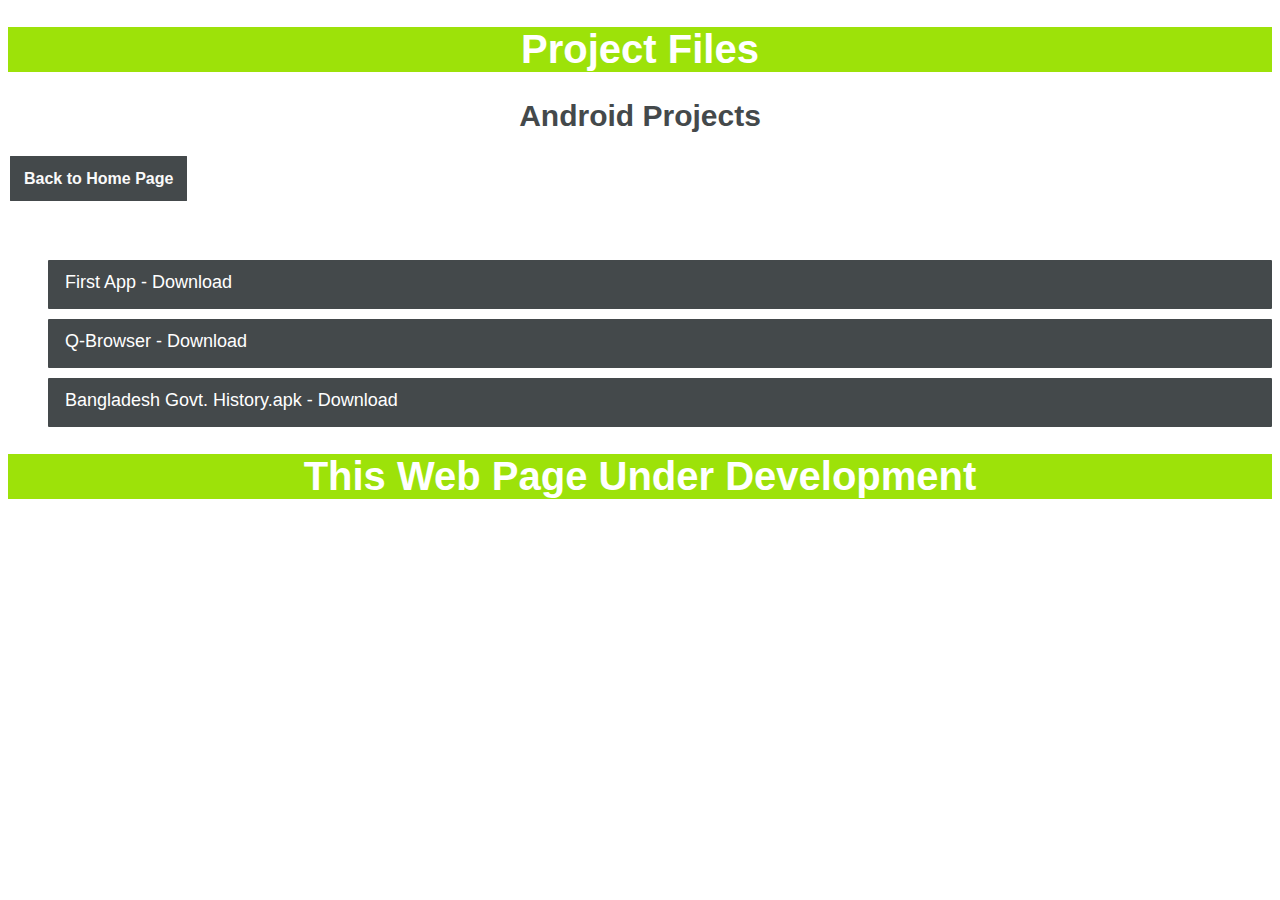
==== projects/Android-Projects/Android-project-files.html @ 54e398c6 "Web Page" ====
<!DOCTYPE html>
<html lang="en">
<head>
    <meta charset="UTF-8">
    <meta http-equiv="X-UA-Compatible" content="IE=edge">
    <meta name="viewport" content="width=device-width, initial-scale=1.0">
    <title>AHSANUR RAHMAN SUMON | Project Files</title>
    <link rel="stylesheet" href="/projects/Android-Projects/android-style.css">
</head>
<body>
    <h1>Project Files</h1>
    <h2>Android Projects</h2>
    <h3> <a href="/index.html" class="btn" >Back to Home Page</a> </h3>
    <br>
    <br>



    <ul>
        <li><a href="/projects/Android Projects/First App.apk">First App - Download</a></li>
        <li><a href="/projects/Android-Projects/Q-Browser.apk">Q-Browser - Download</a></li>
        <li><a href="/projects/Android-Projects/Bangladesh Govt. History.apk">Bangladesh Govt. History.apk - Download</a></li>

    </ul>

    <h1 style="text-align: center;">This Web Page Under Development</h1>
</body>
</html>
---- projects/Android-Projects/android-style.css ----
body
	{
        color: #44494b;
		font-family: 'Open Sans', sans-serif;
		font-weight: 300;
		overflow-x: hidden; /* prevent horizontal scrollbar from appearing */
	}
	

    a {
        color: #ffffff;
        text-decoration: none;
        font-size: 18px;
        font-weight: 300;

    }

    h1{
        font-size: 40px;
        font-weight: 200;
        color: #ffffff;;
        background-color: rgb(157, 226, 9);
        font-weight: bold;
        text-align: center;
    }
    
    
    h2
	{
		text-align: center;
		font-size: 30px;
		padding-bottom: 10px;
	}

    li{
        font-size: 18px;
        font-weight: 300;
        color: #ffffff;
        padding-bottom: 20px;
        align-items: center;
        line-height: 10px;
        background-color: #44494b;
        border: 2px solid #44494b;
        padding-top: 15px;
        padding-bottom: 20px;
        padding-left: 15px;
        padding-right: 15px;
        border-radius: 1px;
        margin-bottom: 10px;
        margin-top: 10px;

    
    }
    li:hover{
        color: #fafafa;
        background-color: rgb(255, 79, 3);
        border: transparent;
    }



    .btn
	{
		background: #44494b;
		border-radius: 1px;
        border: 2px solid #44494b;
		color: #fafafa;
		margin: 2px;
		font-size: 16px;
		font-weight: bold;
		margin-top: 20px;
		width: 180px;
		height: 60px;
		padding-top: 12px;
        padding-bottom: 12px;
        padding-left: 12px;
        padding-right: 12px;
		-webkit-transition: all 0.4s ease-in-out;
		        transition: all 0.4s ease-in-out;
	}
.btn:hover
	{
		background: #77ca3f;
		color: rgb(255, 255, 255);
		border-color: transparent;
	}
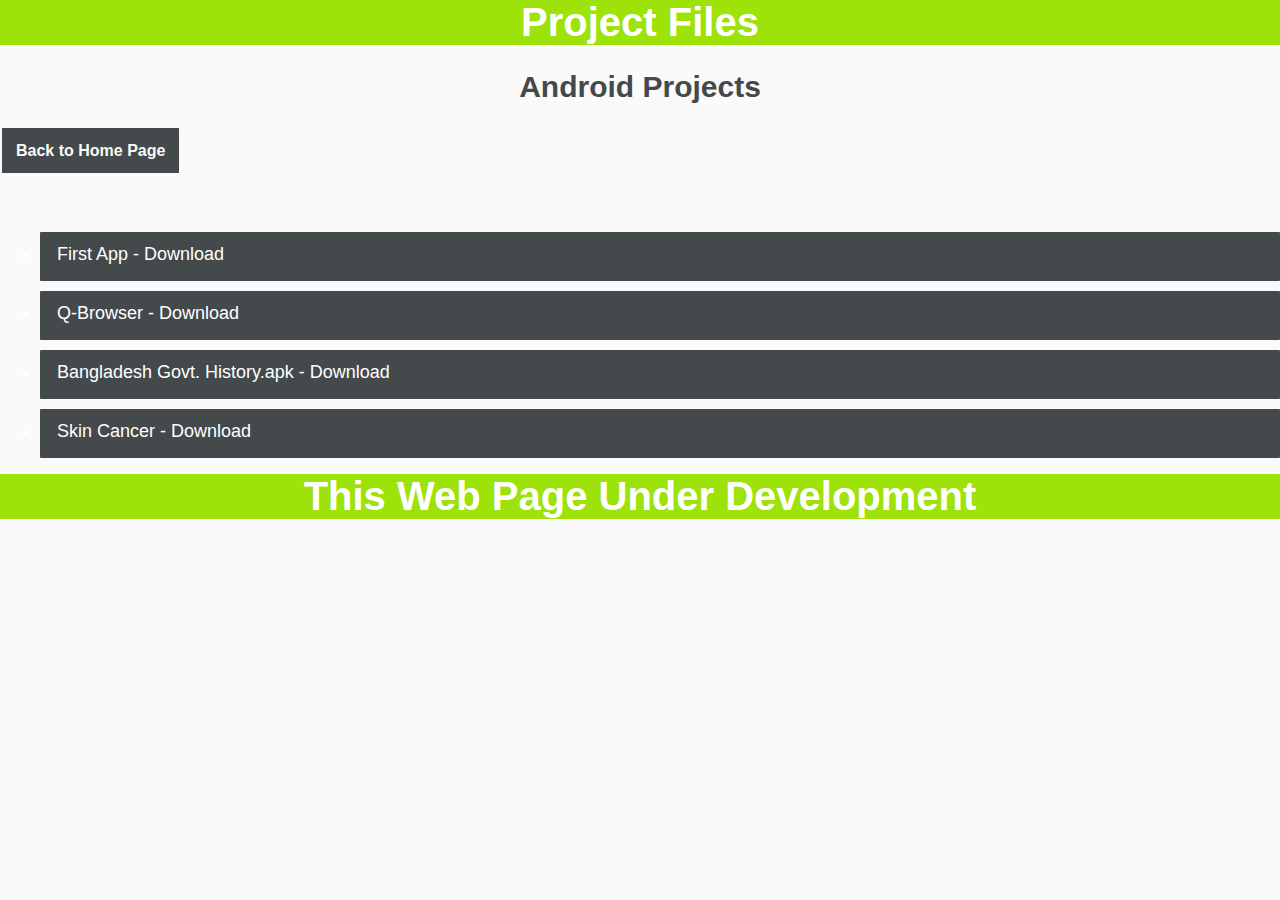
==== commit ebe28edb: "...." ====
--- a/projects/Android-Projects/Android-project-files.html
+++ b/projects/Android-Projects/Android-project-files.html
@@ -20,6 +20,7 @@
         <li><a href="/projects/Android Projects/First App.apk">First App - Download</a></li>
         <li><a href="/projects/Android-Projects/Q-Browser.apk">Q-Browser - Download</a></li>
         <li><a href="/projects/Android-Projects/Bangladesh Govt. History.apk">Bangladesh Govt. History.apk - Download</a></li>
+        <li><a href="/projects/Android-Projects/smartDoctor.apk">Skin Cancer - Download</a></li>
 
     </ul>
 
--- a/projects/Android-Projects/android-style.css
+++ b/projects/Android-Projects/android-style.css
@@ -1,9 +1,11 @@
 body
 	{
         color: #44494b;
+        background-color: #fafafa;
 		font-family: 'Open Sans', sans-serif;
 		font-weight: 300;
-		overflow-x: hidden; /* prevent horizontal scrollbar from appearing */
+        margin: 0%;
+        padding: 0%;
 	}
 	
 
@@ -22,6 +24,8 @@
         background-color: rgb(157, 226, 9);
         font-weight: bold;
         text-align: center;
+        margin: 0%;
+        padding: 0%;
     }
     
     
